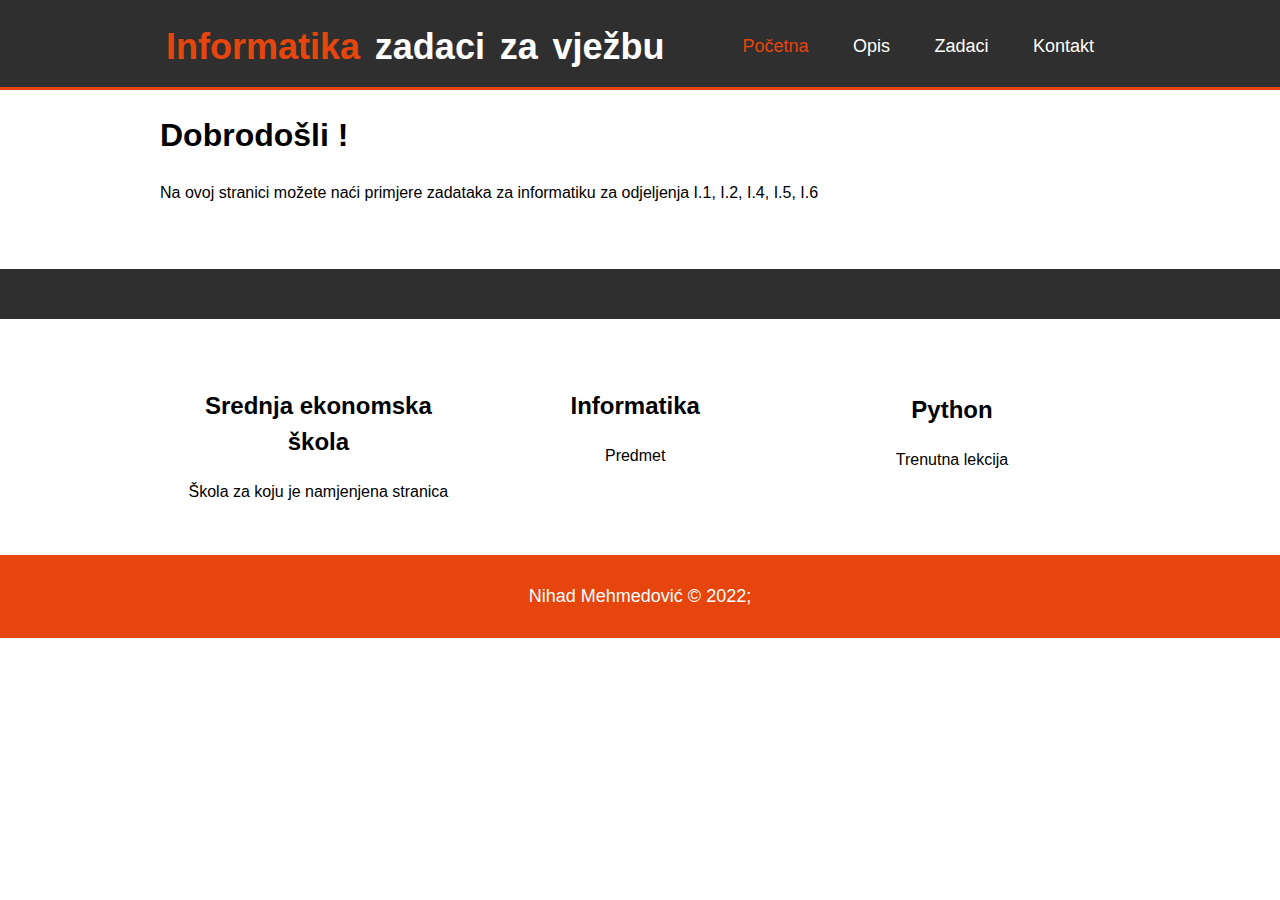
==== index.html @ 97c15844 "first commit" ====
<!DOCTYPE html>
<html lang="en">
<head>
    <meta charset="UTF-8">
    <meta name="viewport" content="width=device-width, initial-scale=1.0">
    <meta http-equiv="X-UA-Compatible" content="ie=edge">
    <link rel="stylesheet" href="style.css">
    <title>Informatika</title>
</head>
<body>
    <header>
    <div class="container">
    <div id="branding"> 
    <h1><span style="color:rgb(230, 70, 13)">Informatika</span> zadaci za vježbu</h1>
    </div>
    <nav>
        <ul>
            <li><a href="#"><span style="color:rgb(230, 70, 13)">Početna</span></a></li>
            <li><a href="about.html">Opis</a></li>
            <li><a href="service.html">Zadaci</a></li>
            <li><a href="contact.html">Kontakt</a></li>
        </ul>
    </nav>
    </div>  
    </header>
    <section id="main">
        <div class="container">
        <h1>Dobrodošli !</h1>
        <p>Na ovoj stranici možete naći primjere zadataka za informatiku za 
            odjeljenja I.1, I.2, I.4, I.5, I.6</p><br><br>
        </div>
    </section>
    <section id="section-subscribe">
    </section>
    <section id="section-box">
        <div class="container">
        <div class="Box">
            <br>
            <h2>Srednja ekonomska škola</h2>
            <p>Škola za koju je namjenjena stranica</p>
        </div>
        <div class="Box">
                <br>
                <h2>Informatika</h2>
                <p>Predmet</p>
            </div>
        <div class="Box">
                <div class="box1"></div>
                <h2>Python</h2>
                <p>Trenutna lekcija</p>
            </div>
            </div>
            </div>
        </section>
    <footer id="footer-main">
        <p>Nihad Mehmedović &copy; 2022;</p>

    </footer>
    
</body>
</html>
---- style.css ----
*{
    box-sizing: border-box;

}
body{
    margin: 0;
    padding: 0;
    font-family: 'Franklin Gothic Medium', 'Arial Narrow', Arial, sans-serif;
    line-height: 1.5;
}
/* global*/
.container{
    width: 75%;
    margin: auto;
    overflow: hidden;
}

#branding {
    font-family: Arial, Helvetica, sans-serif;
    font-size: 18px;
    

}


header{
    background-color: rgba(39, 38, 38, 0.959);
    padding: 8px;
    min-height: 70px;
    border-bottom: rgb(230, 70, 13) 3px solid;
    height: 90px;
}
ul{
    list-style: none;
    padding: 0;
    margin: 0;
    
}
header li{
    display: inline;

    padding: 0 20px 0 20px;
   
}
header a{
   
    text-decoration: none;
    color: #fff;
    font-size: 18px;
}
header a:hover{
    font:bold;
    color:grey;
}
header nav{
    float: right;
    margin-top: 25px;
} 
header #branding{
    font:bond;
    float: left;
}
header #branding h1{
    margin: 0;
    margin-top: 12px;
    color: #fff;
    word-spacing: 0.3rem;
}


#section-main{
    background: url('image.jpg' ) no-repeat 0 -420px ;
    min-height: 400px;
    color: #fff;
    opacity: 0.8;
}
#section-main h1{
    font-size: 60px;
    text-align: center;
    margin-top: 100px;
}
#section-main p{
    font-size: 20px;
    text-align: center;
}
#section-subscribe{
    background-color:  rgba(39, 38, 38, 0.959);
    min-height: 50px;
}
#section-subscribe h1{
    float: left;
    color: #fff;
    font-size: 30px;
 
}

#section-subscribe form{
    float: right;
    margin-top: 25px;
}

#section-subscribe input[type="email"]{
    padding: 5px;
    width:300px;
    height: 30px;
    
}
.button-1{
    margin-left: 8px;
    padding: 5px;
    width: 120px;
    height: 30px;
    background-color: rgb(230, 70, 13);
    color: #fff;
    border: none;
    font-size: 15px;
    font: bold;
    margin-top: 10px;

}

#section-box .Box{
    float: left;
    width: 33%;
    text-align: center;
    padding: 25px;
}
#section-box img{
    width: 100px;
}
#section-box .box1{
  
    padding: 14px;
}
aside#sidebar{
    float:right;
    width: 35%;
    padding: 20px;
    background-color: rgba(39, 38, 38, 0.959);
    color: #fff;
    margin-top: 50px;
    
}
article#main-col{
    width:95%;
    padding: 20px;
}
article#main-col{
    float:left;
    width: 95%;
}
ul#serv li{
    list-style: none;
    padding: 10px;
    border:rgb(231, 226, 226) 1px solid;
    margin-bottom: 5px;
    background-color: rgb(231, 226, 226);
}

aside#sidebar-1{
    height: 50%;
    float: right;
    width: 30%;
    padding: 20px;
    background-color:rgba(39, 38, 38, 0.959);
    color: #fff;
    margin-top: 85px;

}
aside#sidebar-1 h1{
    font-size: 30px;
    font-family: serif;
}
aside#sidebar-1 input[type="Message"]{
    height:25px ;
}
article#main-colu{
    float:left;
    width: 60%;
    padding: 20px;
}
aside#sidebar-2{
    float:right;
    width: 40%;

    padding: 20px;
}
aside#sidebar-2 img{
    width: 80%;
}


footer{
    text-align: center;
    background-color:  rgb(230, 70, 13);
    min-height: 50px;
    margin-top: 10px;
    padding: 10px;
    color: #fff;
    font-size: 18px;
}
@media(max-width:1000px)
{
    header{
        padding-bottom: 20px;
    }
    header #branding{
        float: none;
        text-align: center;
        width: 100%;
    }
    header nav li{
        float:none;
        text-align: center;
        width: 100%;

    }
    .container{
        padding-right: 3rem;
        padding-left: 3rem;
    }
    #section-main h1{
        margin-top:40px;
      }
    
      #section-subscribe button, .quote button{
        display:block;
        width:100%;
      }
    
      #section-subscribe form input[type="email"], .quote input, .quote textarea{
        width:100%;
        margin-bottom:5px;
      }
}
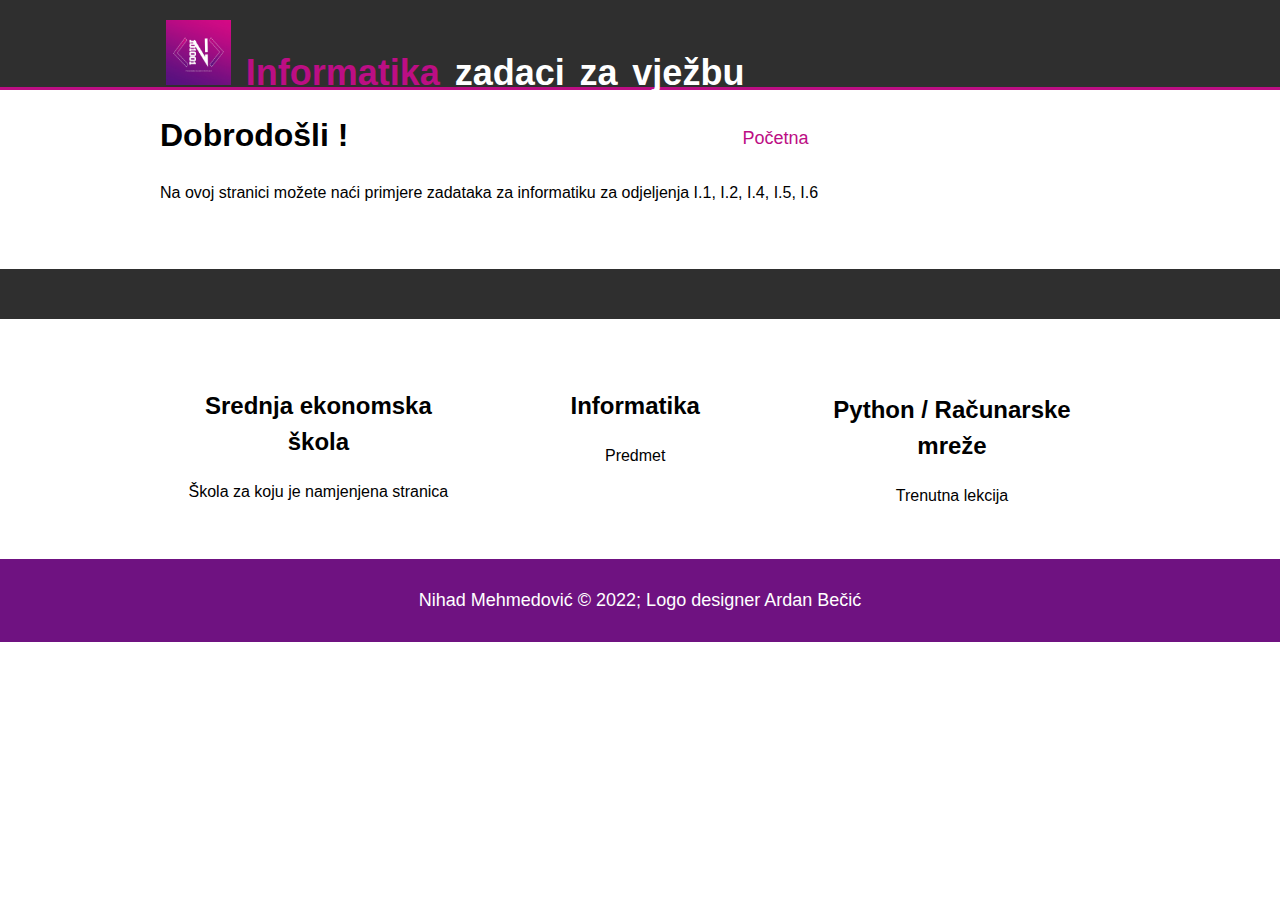
==== commit 0ea05631: "Add files via upload" ====
--- a/index.html
+++ b/index.html
@@ -1,61 +1,62 @@
-<!DOCTYPE html>
-<html lang="en">
-<head>
-    <meta charset="UTF-8">
-    <meta name="viewport" content="width=device-width, initial-scale=1.0">
-    <meta http-equiv="X-UA-Compatible" content="ie=edge">
-    <link rel="stylesheet" href="style.css">
-    <title>Informatika</title>
-</head>
-<body>
-    <header>
-    <div class="container">
-    <div id="branding"> 
-    <h1><span style="color:rgb(230, 70, 13)">Informatika</span> zadaci za vježbu</h1>
-    </div>
-    <nav>
-        <ul>
-            <li><a href="#"><span style="color:rgb(230, 70, 13)">Početna</span></a></li>
-            <li><a href="about.html">Opis</a></li>
-            <li><a href="service.html">Zadaci</a></li>
-            <li><a href="contact.html">Kontakt</a></li>
-        </ul>
-    </nav>
-    </div>  
-    </header>
-    <section id="main">
-        <div class="container">
-        <h1>Dobrodošli !</h1>
-        <p>Na ovoj stranici možete naći primjere zadataka za informatiku za 
-            odjeljenja I.1, I.2, I.4, I.5, I.6</p><br><br>
-        </div>
-    </section>
-    <section id="section-subscribe">
-    </section>
-    <section id="section-box">
-        <div class="container">
-        <div class="Box">
-            <br>
-            <h2>Srednja ekonomska škola</h2>
-            <p>Škola za koju je namjenjena stranica</p>
-        </div>
-        <div class="Box">
-                <br>
-                <h2>Informatika</h2>
-                <p>Predmet</p>
-            </div>
-        <div class="Box">
-                <div class="box1"></div>
-                <h2>Python</h2>
-                <p>Trenutna lekcija</p>
-            </div>
-            </div>
-            </div>
-        </section>
-    <footer id="footer-main">
-        <p>Nihad Mehmedović &copy; 2022;</p>
-
-    </footer>
-    
-</body>
+<!DOCTYPE html>
+<html lang="en">
+<head>
+    <meta charset="UTF-8">
+    <meta name="viewport" content="width=device-width, initial-scale=1.0">
+    <meta http-equiv="X-UA-Compatible" content="ie=edge">
+    <link rel="stylesheet" href="style.css">
+    <title>Informatika</title>
+</head>
+<body>
+    <header>
+    <div class="container">
+    <div id="branding"> 
+    <h1><img src="slika.jpg" width="65" height="65">
+        <span style="color:#BC0E84">Informatika</span> zadaci za vježbu</h1>
+    </div>
+    <nav>
+        <ul>
+            <li><a href="#"><span style="color:#BC0E84">Početna</span></a></li>
+            <li><a href="about.html">Opis</a></li>
+            <li><a href="service.html">Zadaci</a></li>
+            <li><a href="contact.html">Kontakt</a></li>
+        </ul>
+    </nav>
+    </div>  
+    </header>
+    <section id="main">
+        <div class="container">
+        <h1>Dobrodošli !</h1>
+        <p>Na ovoj stranici možete naći primjere zadataka za informatiku za 
+            odjeljenja I.1, I.2, I.4, I.5, I.6</p><br><br>
+        </div>
+    </section>
+    <section id="section-subscribe">
+    </section>
+    <section id="section-box">
+        <div class="container">
+        <div class="Box">
+            <br>
+            <h2>Srednja ekonomska škola</h2>
+            <p>Škola za koju je namjenjena stranica</p>
+        </div>
+        <div class="Box">
+                <br>
+                <h2>Informatika</h2>
+                <p>Predmet</p>
+            </div>
+        <div class="Box">
+                <div class="box1"></div>
+                <h2>Python / Računarske mreže</h2>
+                <p>Trenutna lekcija</p>
+            </div>
+            </div>
+            </div>
+        </section>
+    <footer id="footer-main">
+        <p>Nihad Mehmedović &copy; 2022; Logo designer Ardan Bečić</p>
+
+    </footer>
+    
+</body>
 </html>--- a/style.css
+++ b/style.css
@@ -1,235 +1,235 @@
-*{
-    box-sizing: border-box;
-
-}
-body{
-    margin: 0;
-    padding: 0;
-    font-family: 'Franklin Gothic Medium', 'Arial Narrow', Arial, sans-serif;
-    line-height: 1.5;
-}
-/* global*/
-.container{
-    width: 75%;
-    margin: auto;
-    overflow: hidden;
-}
-
-#branding {
-    font-family: Arial, Helvetica, sans-serif;
-    font-size: 18px;
-    
-
-}
-
-
-header{
-    background-color: rgba(39, 38, 38, 0.959);
-    padding: 8px;
-    min-height: 70px;
-    border-bottom: rgb(230, 70, 13) 3px solid;
-    height: 90px;
-}
-ul{
-    list-style: none;
-    padding: 0;
-    margin: 0;
-    
-}
-header li{
-    display: inline;
-
-    padding: 0 20px 0 20px;
-   
-}
-header a{
-   
-    text-decoration: none;
-    color: #fff;
-    font-size: 18px;
-}
-header a:hover{
-    font:bold;
-    color:grey;
-}
-header nav{
-    float: right;
-    margin-top: 25px;
-} 
-header #branding{
-    font:bond;
-    float: left;
-}
-header #branding h1{
-    margin: 0;
-    margin-top: 12px;
-    color: #fff;
-    word-spacing: 0.3rem;
-}
-
-
-#section-main{
-    background: url('image.jpg' ) no-repeat 0 -420px ;
-    min-height: 400px;
-    color: #fff;
-    opacity: 0.8;
-}
-#section-main h1{
-    font-size: 60px;
-    text-align: center;
-    margin-top: 100px;
-}
-#section-main p{
-    font-size: 20px;
-    text-align: center;
-}
-#section-subscribe{
-    background-color:  rgba(39, 38, 38, 0.959);
-    min-height: 50px;
-}
-#section-subscribe h1{
-    float: left;
-    color: #fff;
-    font-size: 30px;
- 
-}
-
-#section-subscribe form{
-    float: right;
-    margin-top: 25px;
-}
-
-#section-subscribe input[type="email"]{
-    padding: 5px;
-    width:300px;
-    height: 30px;
-    
-}
-.button-1{
-    margin-left: 8px;
-    padding: 5px;
-    width: 120px;
-    height: 30px;
-    background-color: rgb(230, 70, 13);
-    color: #fff;
-    border: none;
-    font-size: 15px;
-    font: bold;
-    margin-top: 10px;
-
-}
-
-#section-box .Box{
-    float: left;
-    width: 33%;
-    text-align: center;
-    padding: 25px;
-}
-#section-box img{
-    width: 100px;
-}
-#section-box .box1{
-  
-    padding: 14px;
-}
-aside#sidebar{
-    float:right;
-    width: 35%;
-    padding: 20px;
-    background-color: rgba(39, 38, 38, 0.959);
-    color: #fff;
-    margin-top: 50px;
-    
-}
-article#main-col{
-    width:95%;
-    padding: 20px;
-}
-article#main-col{
-    float:left;
-    width: 95%;
-}
-ul#serv li{
-    list-style: none;
-    padding: 10px;
-    border:rgb(231, 226, 226) 1px solid;
-    margin-bottom: 5px;
-    background-color: rgb(231, 226, 226);
-}
-
-aside#sidebar-1{
-    height: 50%;
-    float: right;
-    width: 30%;
-    padding: 20px;
-    background-color:rgba(39, 38, 38, 0.959);
-    color: #fff;
-    margin-top: 85px;
-
-}
-aside#sidebar-1 h1{
-    font-size: 30px;
-    font-family: serif;
-}
-aside#sidebar-1 input[type="Message"]{
-    height:25px ;
-}
-article#main-colu{
-    float:left;
-    width: 60%;
-    padding: 20px;
-}
-aside#sidebar-2{
-    float:right;
-    width: 40%;
-
-    padding: 20px;
-}
-aside#sidebar-2 img{
-    width: 80%;
-}
-
-
-footer{
-    text-align: center;
-    background-color:  rgb(230, 70, 13);
-    min-height: 50px;
-    margin-top: 10px;
-    padding: 10px;
-    color: #fff;
-    font-size: 18px;
-}
-@media(max-width:1000px)
-{
-    header{
-        padding-bottom: 20px;
-    }
-    header #branding{
-        float: none;
-        text-align: center;
-        width: 100%;
-    }
-    header nav li{
-        float:none;
-        text-align: center;
-        width: 100%;
-
-    }
-    .container{
-        padding-right: 3rem;
-        padding-left: 3rem;
-    }
-    #section-main h1{
-        margin-top:40px;
-      }
-    
-      #section-subscribe button, .quote button{
-        display:block;
-        width:100%;
-      }
-    
-      #section-subscribe form input[type="email"], .quote input, .quote textarea{
-        width:100%;
-        margin-bottom:5px;
-      }
-}
+*{
+    box-sizing: border-box;
+
+}
+body{
+    margin: 0;
+    padding: 0;
+    font-family: 'Franklin Gothic Medium', 'Arial Narrow', Arial, sans-serif;
+    line-height: 1.5;
+}
+/* global*/
+.container{
+    width: 75%;
+    margin: auto;
+    overflow: hidden;
+}
+
+#branding {
+    font-family: Arial, Helvetica, sans-serif;
+    font-size: 18px;
+    
+
+}
+
+
+header{
+    background-color: rgba(39, 38, 38, 0.959);
+    padding: 8px;
+    min-height: 70px;
+    border-bottom: #BC0E84 3px solid;
+    height: 90px;
+}
+ul{
+    list-style: none;
+    padding: 0;
+    margin: 0;
+    
+}
+header li{
+    display: inline;
+
+    padding: 0 20px 0 20px;
+   
+}
+header a{
+   
+    text-decoration: none;
+    color: #fff;
+    font-size: 18px;
+}
+header a:hover{
+    font:bold;
+    color:black;
+}
+header nav{
+    float: right;
+    margin-top: 25px;
+} 
+header #branding{
+    font:bond;
+    float: left;
+}
+header #branding h1{
+    margin: 0;
+    margin-top: 12px;
+    color: #fff;
+    word-spacing: 0.3rem;
+}
+
+
+#section-main{
+    background: url('image.jpg' ) no-repeat 0 -420px ;
+    min-height: 400px;
+    color: #fff;
+    opacity: 0.8;
+}
+#section-main h1{
+    font-size: 60px;
+    text-align: center;
+    margin-top: 100px;
+}
+#section-main p{
+    font-size: 20px;
+    text-align: center;
+}
+#section-subscribe{
+    background-color:  rgba(39, 38, 38, 0.959);
+    min-height: 50px;
+}
+#section-subscribe h1{
+    float: left;
+    color: #fff;
+    font-size: 30px;
+ 
+}
+
+#section-subscribe form{
+    float: right;
+    margin-top: 25px;
+}
+
+#section-subscribe input[type="email"]{
+    padding: 5px;
+    width:300px;
+    height: 30px;
+    
+}
+.button-1{
+    margin-left: 8px;
+    padding: 5px;
+    width: 120px;
+    height: 30px;
+    background-color: #BC0E84	;
+    color: #fff;
+    border: none;
+    font-size: 15px;
+    font: bold;
+    margin-top: 10px;
+
+}
+
+#section-box .Box{
+    float: left;
+    width: 33%;
+    text-align: center;
+    padding: 25px;
+}
+#section-box img{
+    width: 100px;
+}
+#section-box .box1{
+  
+    padding: 14px;
+}
+aside#sidebar{
+    float:right;
+    width: 35%;
+    padding: 20px;
+    background-color: rgba(39, 38, 38, 0.959);
+    color: #fff;
+    margin-top: 50px;
+    
+}
+article#main-col{
+    width:95%;
+    padding: 20px;
+}
+article#main-col{
+    float:left;
+    width: 95%;
+}
+ul#serv li{
+    list-style: none;
+    padding: 10px;
+    border:rgb(231, 226, 226) 1px solid;
+    margin-bottom: 5px;
+    background-color: rgb(231, 226, 226);
+}
+
+aside#sidebar-1{
+    height: 50%;
+    float: right;
+    width: 30%;
+    padding: 20px;
+    background-color:rgba(39, 38, 38, 0.959);
+    color: #fff;
+    margin-top: 85px;
+
+}
+aside#sidebar-1 h1{
+    font-size: 30px;
+    font-family: serif;
+}
+aside#sidebar-1 input[type="Message"]{
+    height:25px ;
+}
+article#main-colu{
+    float:left;
+    width: 60%;
+    padding: 20px;
+}
+aside#sidebar-2{
+    float:right;
+    width: 40%;
+
+    padding: 20px;
+}
+aside#sidebar-2 img{
+    width: 80%;
+}
+
+
+footer{
+    text-align: center;
+    background-color:  #6F1281;
+    min-height: 50px;
+    margin-top: 10px;
+    padding: 10px;
+    color: #fff;
+    font-size: 18px;
+}
+@media(max-width:1000px)
+{
+    header{
+        padding-bottom: 20px;
+    }
+    header #branding{
+        float: none;
+        text-align: center;
+        width: 100%;
+    }
+    header nav li{
+        float:none;
+        text-align: center;
+        width: 100%;
+
+    }
+    .container{
+        padding-right: 3rem;
+        padding-left: 3rem;
+    }
+    #section-main h1{
+        margin-top:40px;
+      }
+    
+      #section-subscribe button, .quote button{
+        display:block;
+        width:100%;
+      }
+    
+      #section-subscribe form input[type="email"], .quote input, .quote textarea{
+        width:100%;
+        margin-bottom:5px;
+      }
+}
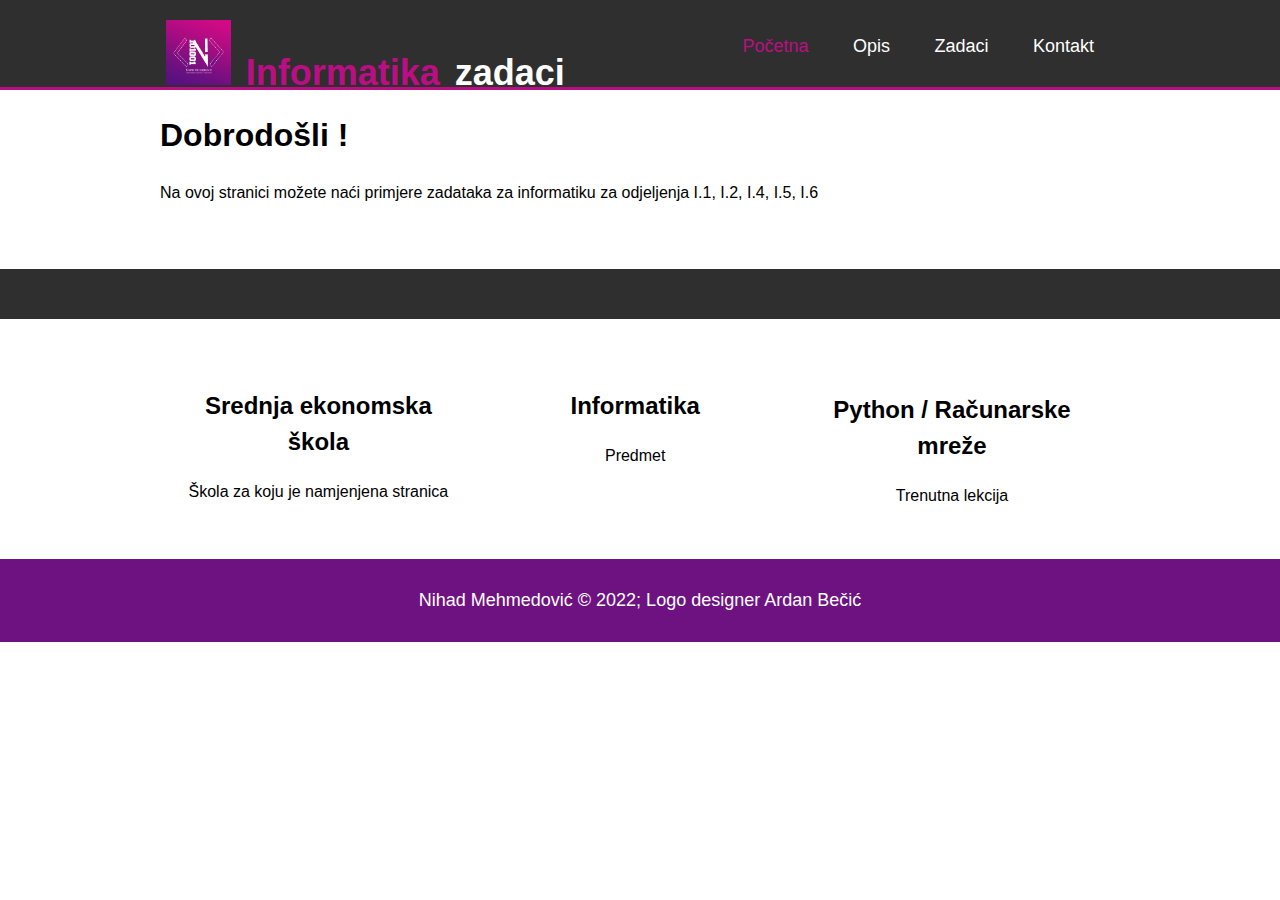
==== commit 1b83d115: "Update index.html" ====
--- a/index.html
+++ b/index.html
@@ -12,7 +12,7 @@
     <div class="container">
     <div id="branding"> 
     <h1><img src="slika.jpg" width="65" height="65">
-        <span style="color:#BC0E84">Informatika</span> zadaci za vježbu</h1>
+        <span style="color:#BC0E84">Informatika</span> zadaci</h1>
     </div>
     <nav>
         <ul>
@@ -59,4 +59,4 @@
     </footer>
     
 </body>
-</html>+</html>
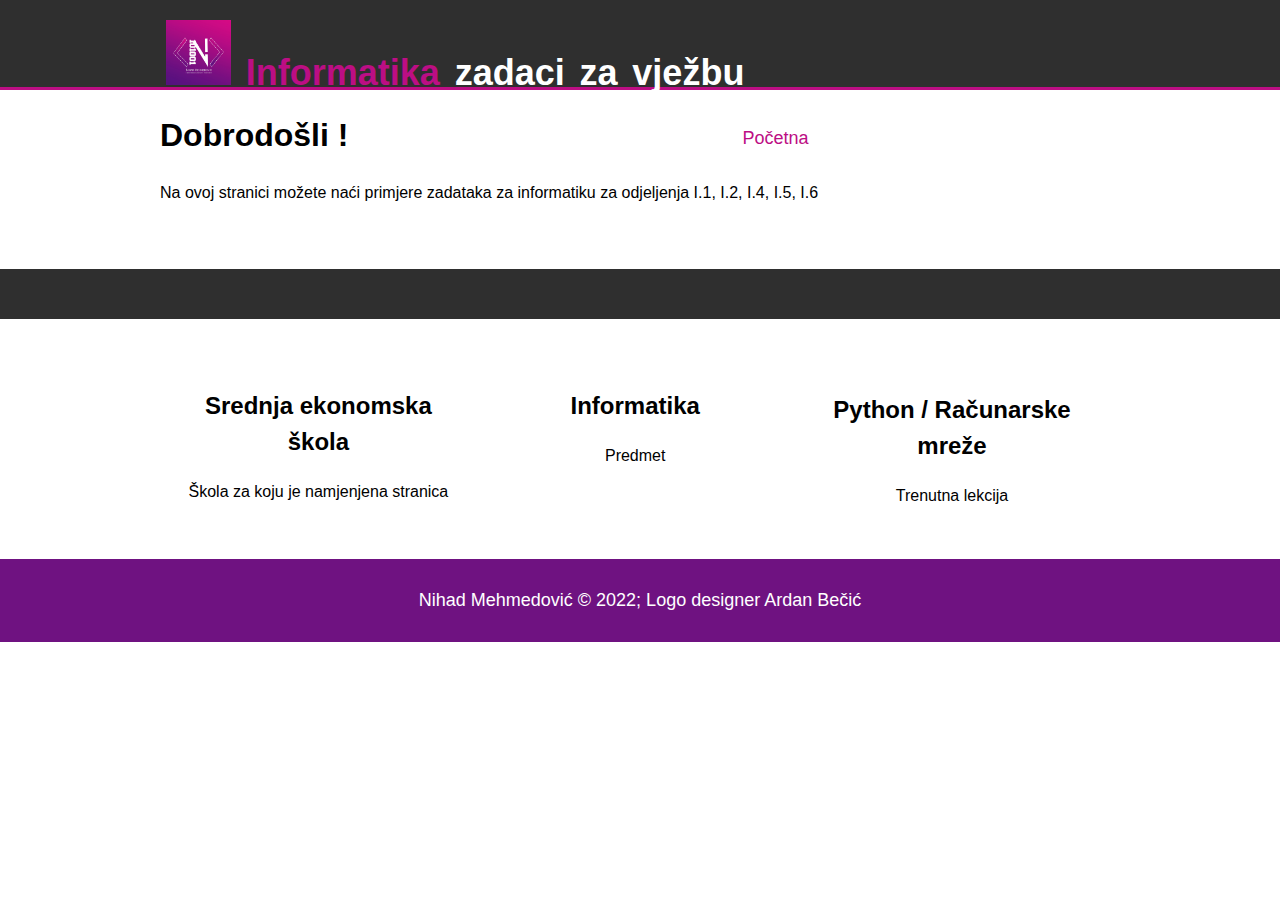
==== commit 2c5345d0: "Add files via upload" ====
--- a/index.html
+++ b/index.html
@@ -12,7 +12,7 @@
     <div class="container">
     <div id="branding"> 
     <h1><img src="slika.jpg" width="65" height="65">
-        <span style="color:#BC0E84">Informatika</span> zadaci</h1>
+        <span style="color:#BC0E84">Informatika</span> zadaci za vježbu</h1>
     </div>
     <nav>
         <ul>
@@ -59,4 +59,4 @@
     </footer>
     
 </body>
-</html>
+</html>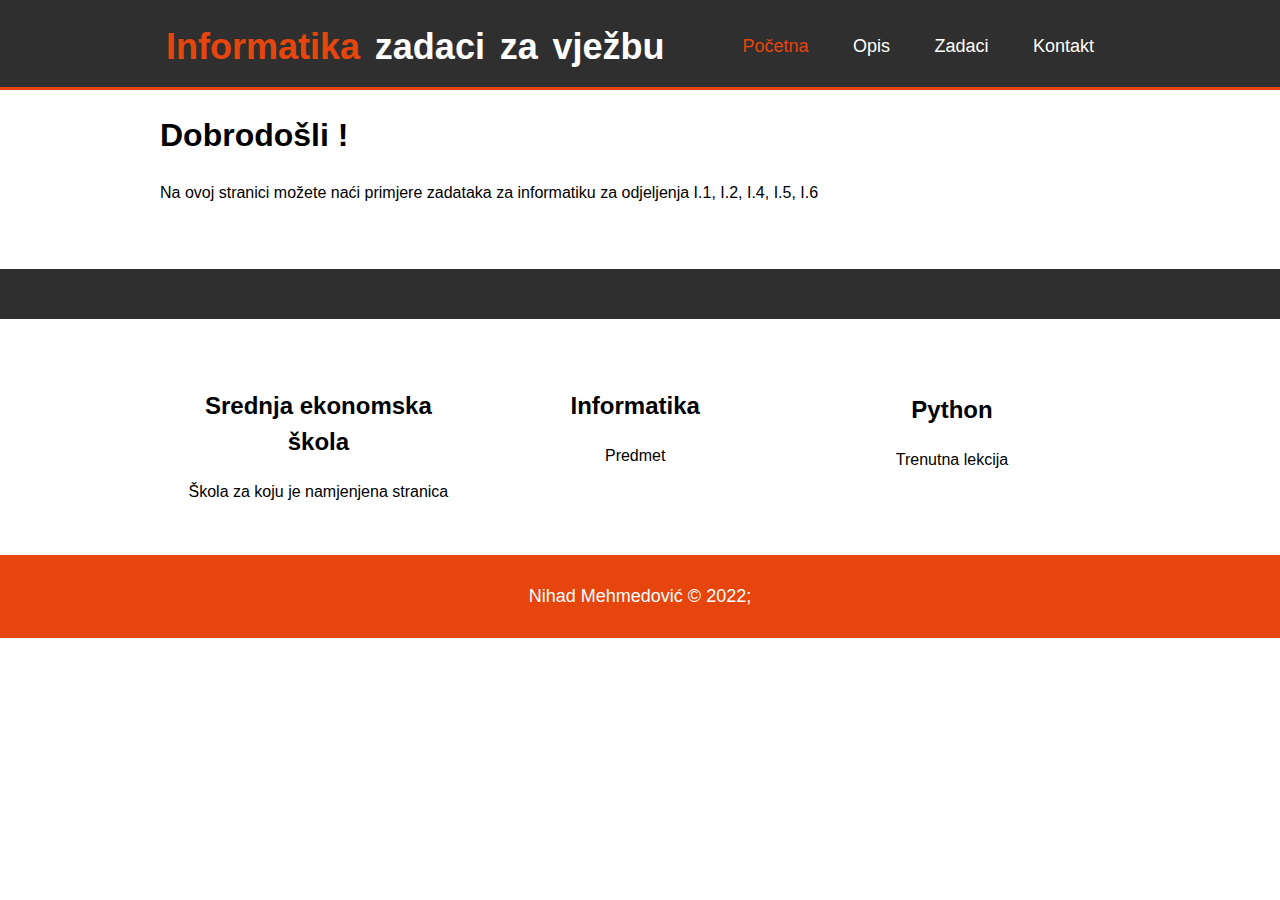
==== commit 51f138bf: "Add files via upload" ====
--- a/index.html
+++ b/index.html
@@ -11,12 +11,11 @@
     <header>
     <div class="container">
     <div id="branding"> 
-    <h1><img src="slika.jpg" width="65" height="65">
-        <span style="color:#BC0E84">Informatika</span> zadaci za vježbu</h1>
+    <h1><span style="color:rgb(230, 70, 13)">Informatika</span> zadaci za vježbu</h1>
     </div>
     <nav>
         <ul>
-            <li><a href="#"><span style="color:#BC0E84">Početna</span></a></li>
+            <li><a href="#"><span style="color:rgb(230, 70, 13)">Početna</span></a></li>
             <li><a href="about.html">Opis</a></li>
             <li><a href="service.html">Zadaci</a></li>
             <li><a href="contact.html">Kontakt</a></li>
@@ -47,14 +46,14 @@
             </div>
         <div class="Box">
                 <div class="box1"></div>
-                <h2>Python / Računarske mreže</h2>
+                <h2>Python</h2>
                 <p>Trenutna lekcija</p>
             </div>
             </div>
             </div>
         </section>
     <footer id="footer-main">
-        <p>Nihad Mehmedović &copy; 2022; Logo designer Ardan Bečić</p>
+        <p>Nihad Mehmedović &copy; 2022;</p>
 
     </footer>
     
--- a/style.css
+++ b/style.css
@@ -27,7 +27,7 @@
     background-color: rgba(39, 38, 38, 0.959);
     padding: 8px;
     min-height: 70px;
-    border-bottom: #BC0E84 3px solid;
+    border-bottom: rgb(230, 70, 13) 3px solid;
     height: 90px;
 }
 ul{
@@ -50,7 +50,7 @@
 }
 header a:hover{
     font:bold;
-    color:black;
+    color:grey;
 }
 header nav{
     float: right;
@@ -110,7 +110,7 @@
     padding: 5px;
     width: 120px;
     height: 30px;
-    background-color: #BC0E84	;
+    background-color: rgb(230, 70, 13);
     color: #fff;
     border: none;
     font-size: 15px;
@@ -192,7 +192,7 @@
 
 footer{
     text-align: center;
-    background-color:  #6F1281;
+    background-color:  rgb(230, 70, 13);
     min-height: 50px;
     margin-top: 10px;
     padding: 10px;
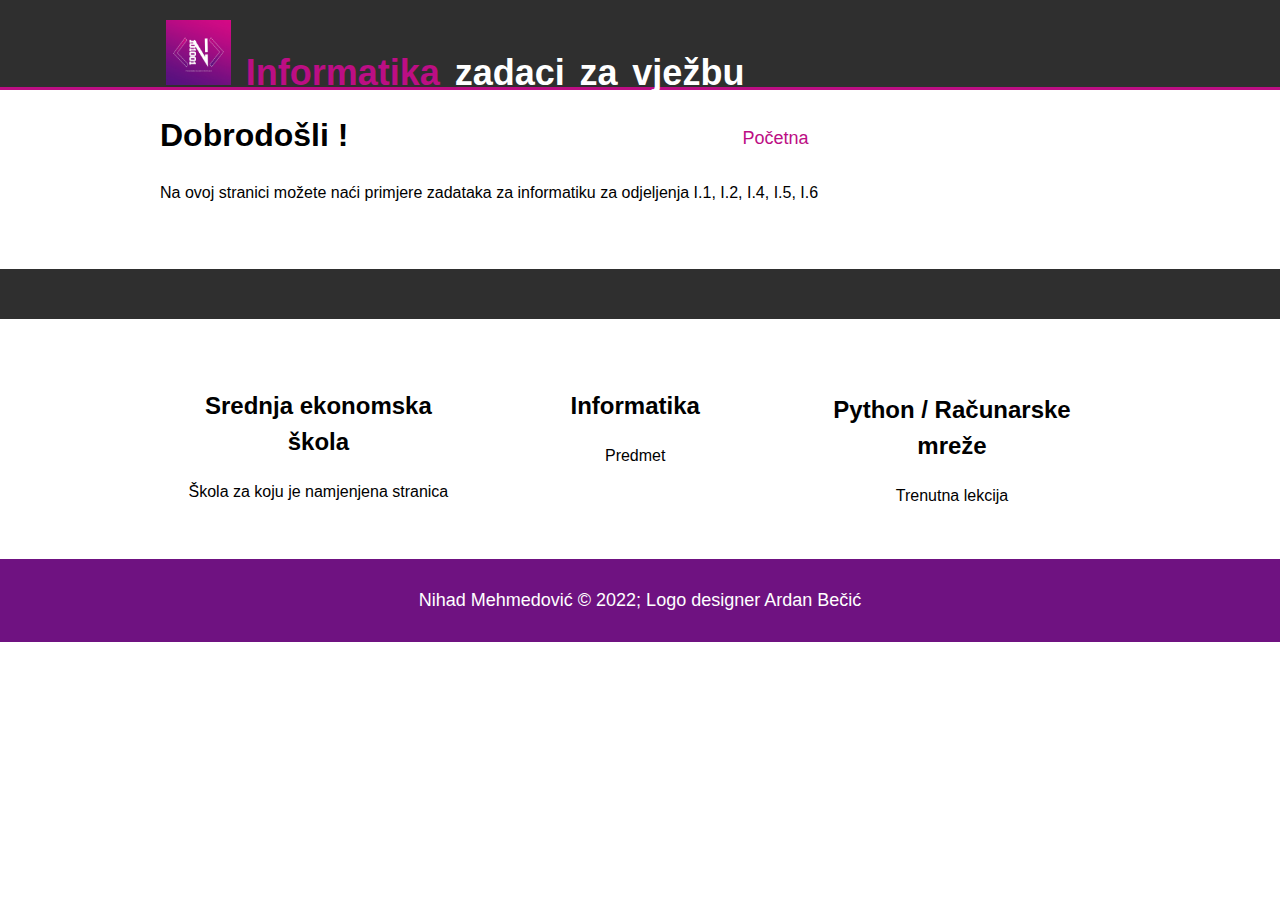
==== commit 72c94483: "Add files via upload" ====
--- a/index.html
+++ b/index.html
@@ -11,11 +11,12 @@
     <header>
     <div class="container">
     <div id="branding"> 
-    <h1><span style="color:rgb(230, 70, 13)">Informatika</span> zadaci za vježbu</h1>
+    <h1><img src="slika.jpg" width="65" height="65">
+        <span style="color:#BC0E84">Informatika</span> zadaci za vježbu</h1>
     </div>
     <nav>
         <ul>
-            <li><a href="#"><span style="color:rgb(230, 70, 13)">Početna</span></a></li>
+            <li><a href="#"><span style="color:#BC0E84">Početna</span></a></li>
             <li><a href="about.html">Opis</a></li>
             <li><a href="service.html">Zadaci</a></li>
             <li><a href="contact.html">Kontakt</a></li>
@@ -46,14 +47,14 @@
             </div>
         <div class="Box">
                 <div class="box1"></div>
-                <h2>Python</h2>
+                <h2>Python / Računarske mreže</h2>
                 <p>Trenutna lekcija</p>
             </div>
             </div>
             </div>
         </section>
     <footer id="footer-main">
-        <p>Nihad Mehmedović &copy; 2022;</p>
+        <p>Nihad Mehmedović &copy; 2022; Logo designer Ardan Bečić</p>
 
     </footer>
     
--- a/style.css
+++ b/style.css
@@ -27,7 +27,7 @@
     background-color: rgba(39, 38, 38, 0.959);
     padding: 8px;
     min-height: 70px;
-    border-bottom: rgb(230, 70, 13) 3px solid;
+    border-bottom: #BC0E84 3px solid;
     height: 90px;
 }
 ul{
@@ -110,7 +110,7 @@
     padding: 5px;
     width: 120px;
     height: 30px;
-    background-color: rgb(230, 70, 13);
+    background-color: #BC0E84	;
     color: #fff;
     border: none;
     font-size: 15px;
@@ -192,7 +192,7 @@
 
 footer{
     text-align: center;
-    background-color:  rgb(230, 70, 13);
+    background-color:  #6F1281;
     min-height: 50px;
     margin-top: 10px;
     padding: 10px;
